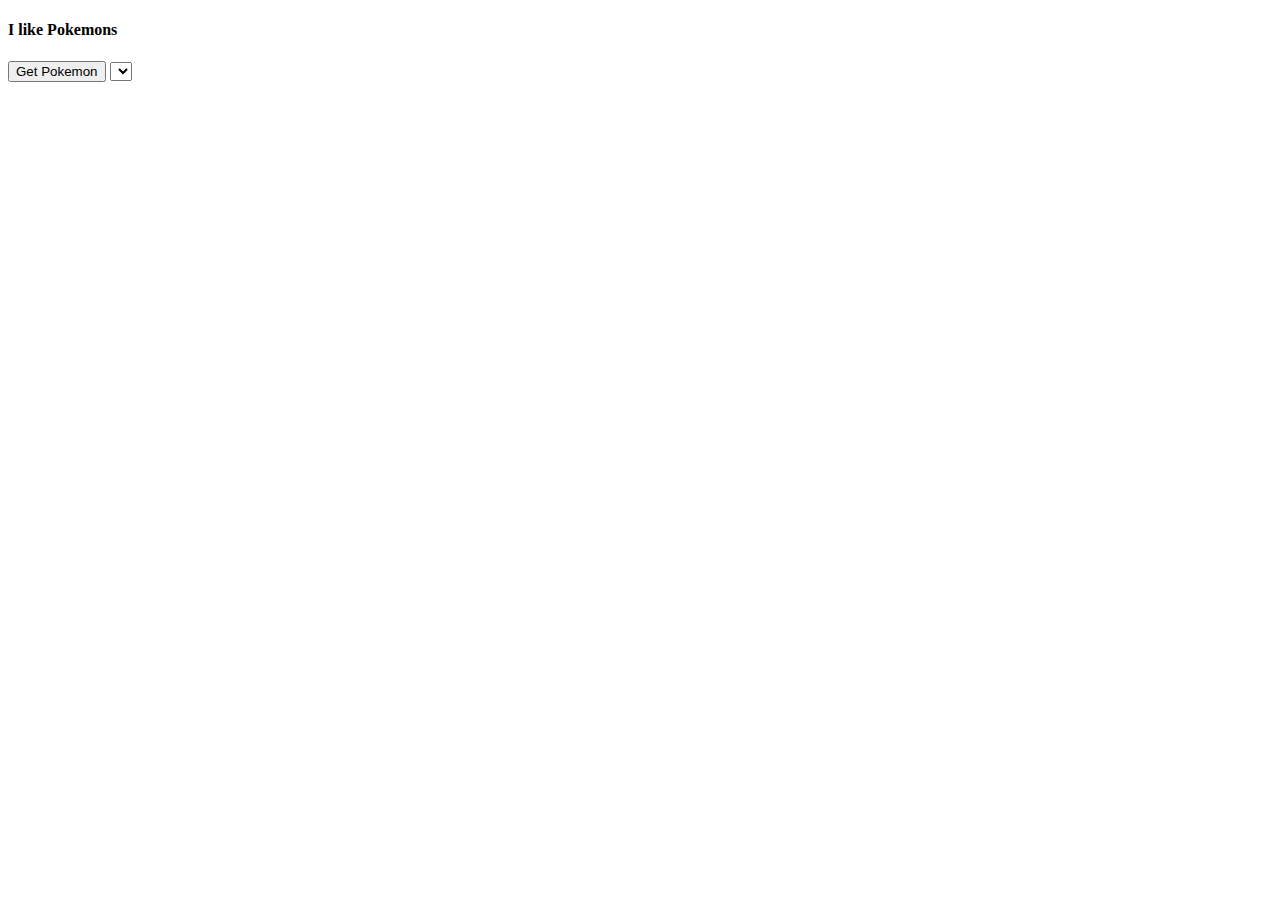
==== Week2/homework/exercises/ex3_pokemon.html @ f452fc1b "JS3W2_Homework_Cemal" ====
<!DOCTYPE html>
<html lang="en">

<head>
  <meta charset="UTF-8">
  <meta name="viewport" content="width=device-width, initial-scale=1.0">
  <title>Get the Pokemon Image</title>
  <link rel="stylesheet" href="ex3again.css" />
</head>

<body>


  <header id="nav">
    <h4>I like Pokemons</h4>
    <button id="myButton">Get Pokemon</button>
    <select name="text" id="repo">

    </select>
  </header>


  <img id="pokemonImage">


  <script src="ex3_pokemon.js"></script>
</body>

</html>

</html>
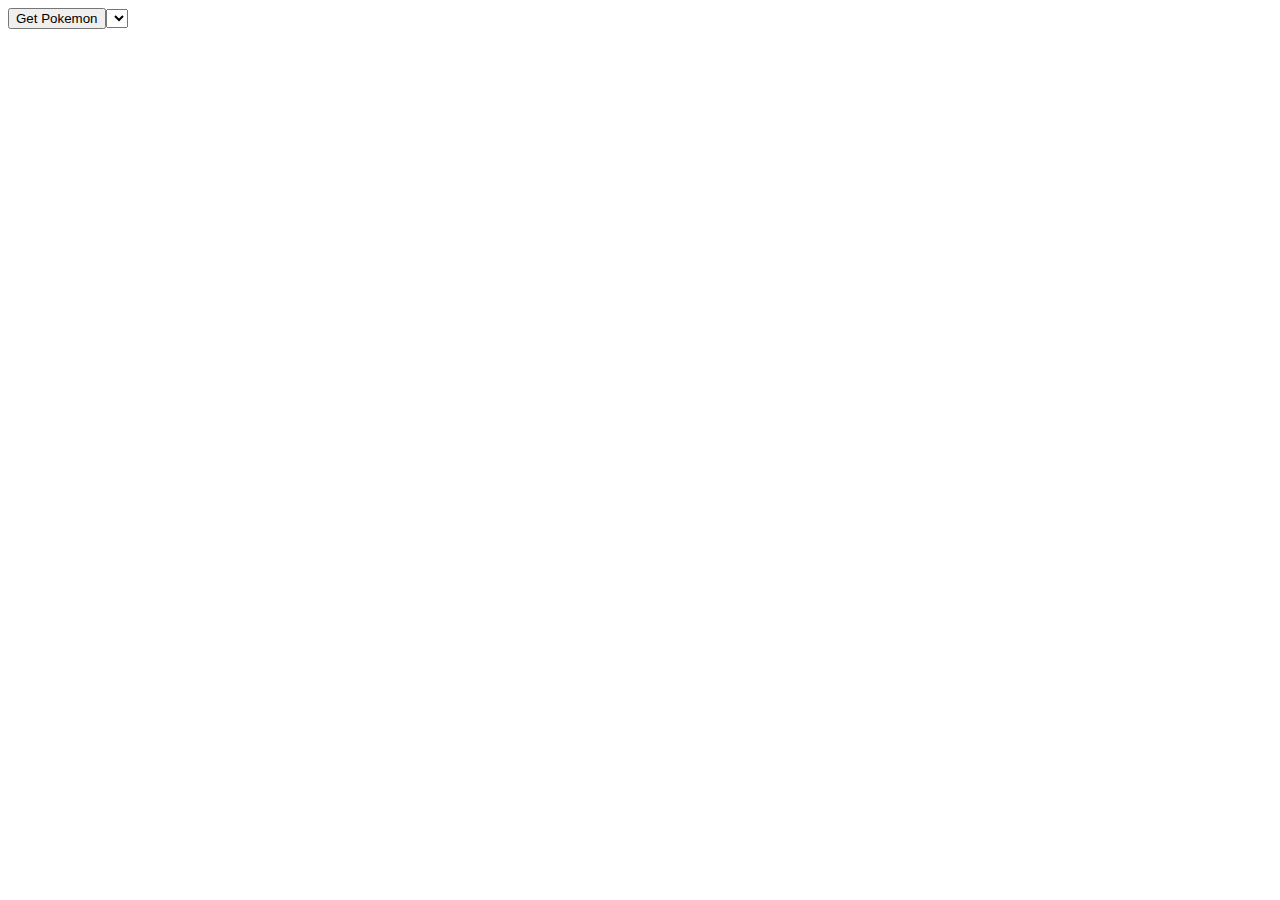
==== commit 9f6ee4e5: "All the feedbacks regarding the JS3W2-ex3Pokemon and HackYourRepo Project- are implemented" ====
--- a/Week2/homework/exercises/ex3_pokemon.html
+++ b/Week2/homework/exercises/ex3_pokemon.html
@@ -10,22 +10,7 @@
 
 <body>
 
-
-  <header id="nav">
-    <h4>I like Pokemons</h4>
-    <button id="myButton">Get Pokemon</button>
-    <select name="text" id="repo">
-
-    </select>
-  </header>
-
-
-  <img id="pokemonImage">
-
-
   <script src="ex3_pokemon.js"></script>
 </body>
 
-</html>
-
 </html>